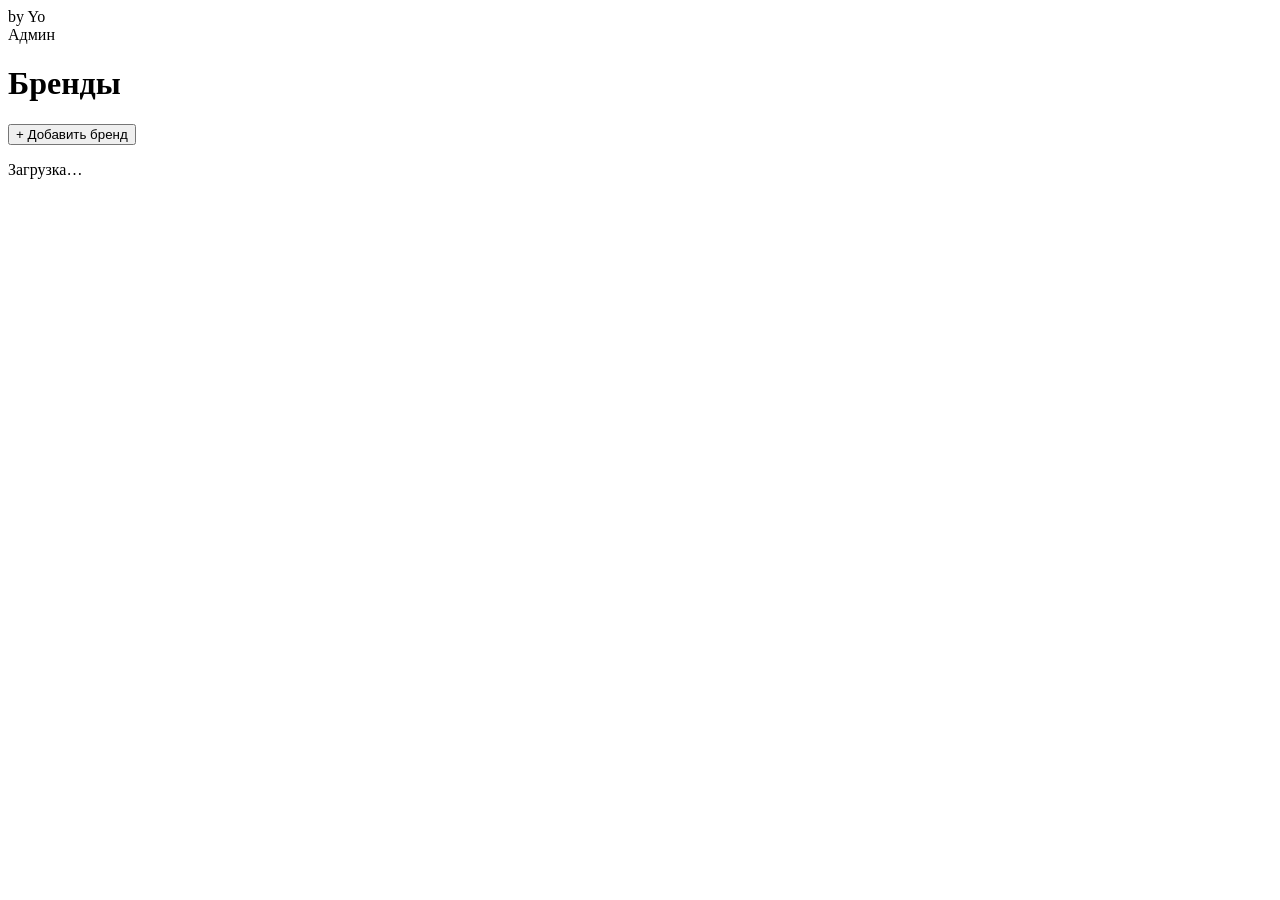
==== public/admin/brands.html @ 60668250 "backup" ====
<!DOCTYPE html>
<html lang="ru">
<head>
  <meta charset="UTF-8" />
  <meta name="viewport" content="width=device-width, initial-scale=1.0" />
  <title>Админ — Бренды</title>
  <link rel="preconnect" href="https://fonts.googleapis.com" />
  <link
          href="https://fonts.googleapis.com/css2?family=Golos+Text:wght@400;500&display=swap"
          rel="stylesheet"
  />
  <link rel="stylesheet" href="/admin/panel/style.css" />
</head>
<body>
<div class="brandmark">by Yo</div>

<div class="page-ghost">Админ</div>

<div class="brands-head">
  <h1 class="brands-title">Бренды</h1>
  <button class="btn-outline" id="addBrandBtn" type="button">
    + Добавить бренд
  </button>
</div>

<main class="brands-grid" id="brandsGrid"></main>
<p class="state-msg" id="stateMsg">Загрузка…</p>

<!-- модалка создания бренда -->
<div class="modal-overlay" id="addBrandOverlay" hidden>
  <div class="modal">
    <h2 class="modal-title">Новый бренд</h2>
    <div class="modal-fields">
      <input
              class="field"
              id="newBrandName"
              placeholder="Название бренда"
              autocomplete="off"
      />
      <input
              class="field"
              id="newBrandPassword"
              type="password"
              placeholder="Пароль"
              autocomplete="new-password"
      />
    </div>
    <p class="modal-error" id="addBrandError"></p>
    <div class="modal-actions">
      <button class="btn-ghost" id="addBrandCancel" type="button">
        Отмена
      </button>
      <button class="btn-pill" id="addBrandSubmit" type="button">
        Создать
      </button>
    </div>
  </div>
</div>

<!-- модалка добавления работы (открывается с "+" у бренда) -->
<div class="modal-overlay" id="addWorkOverlay" hidden>
  <div class="modal">
    <h2 class="modal-title">Новая работа</h2>
    <p class="modal-sub" id="addWorkBrandLabel"></p>
    <div class="modal-fields">
      <input
              class="field"
              id="newWorkName"
              placeholder="Название работы"
              autocomplete="off"
      />
      <input
              class="field"
              id="newWorkUrl"
              placeholder="Ссылка на диск"
              autocomplete="off"
      />
      <textarea
              class="field field-textarea"
              id="newWorkDesc"
              placeholder="Описание"
      ></textarea>
      <label class="file-field" id="newWorkPreviewLabel">
        <span id="newWorkPreviewText">Загрузить превью</span>
        <input
                type="file"
                id="newWorkPreview"
                accept="image/*"
                hidden
        />
      </label>
      <label class="file-field" id="newWorkFilesLabel">
        <span id="newWorkFilesText">Загрузить файлы работы (до 50)</span>
        <input
                type="file"
                id="newWorkFiles"
                accept="image/*"
                multiple
                hidden
        />
      </label>
    </div>
    <p class="modal-error" id="addWorkError"></p>
    <div class="modal-actions">
      <button class="btn-ghost" id="addWorkCancel" type="button">
        Отмена
      </button>
      <button class="btn-pill" id="addWorkSubmit" type="button">
        Добавить
      </button>
    </div>
  </div>
</div>

<script src="/admin/panel/app.js" data-page="brands"></script>
</body>
</html>
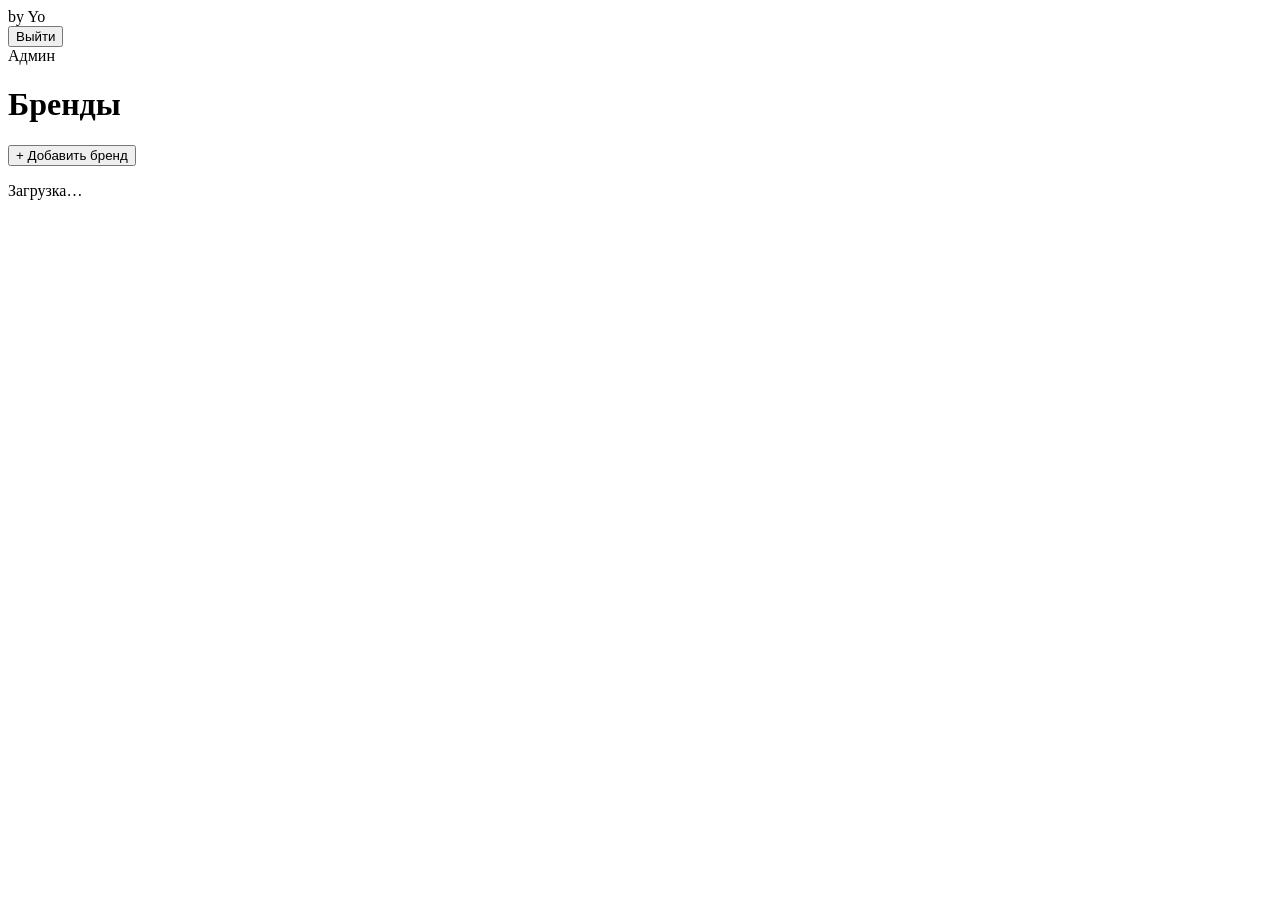
==== commit 2c4e7aa4: "repair" ====
--- a/public/admin/brands.html
+++ b/public/admin/brands.html
@@ -13,6 +13,7 @@
 </head>
 <body>
 <div class="brandmark">by Yo</div>
+<button class="logout" id="logoutBtn" type="button">Выйти</button>
 
 <div class="page-ghost">Админ</div>
 
